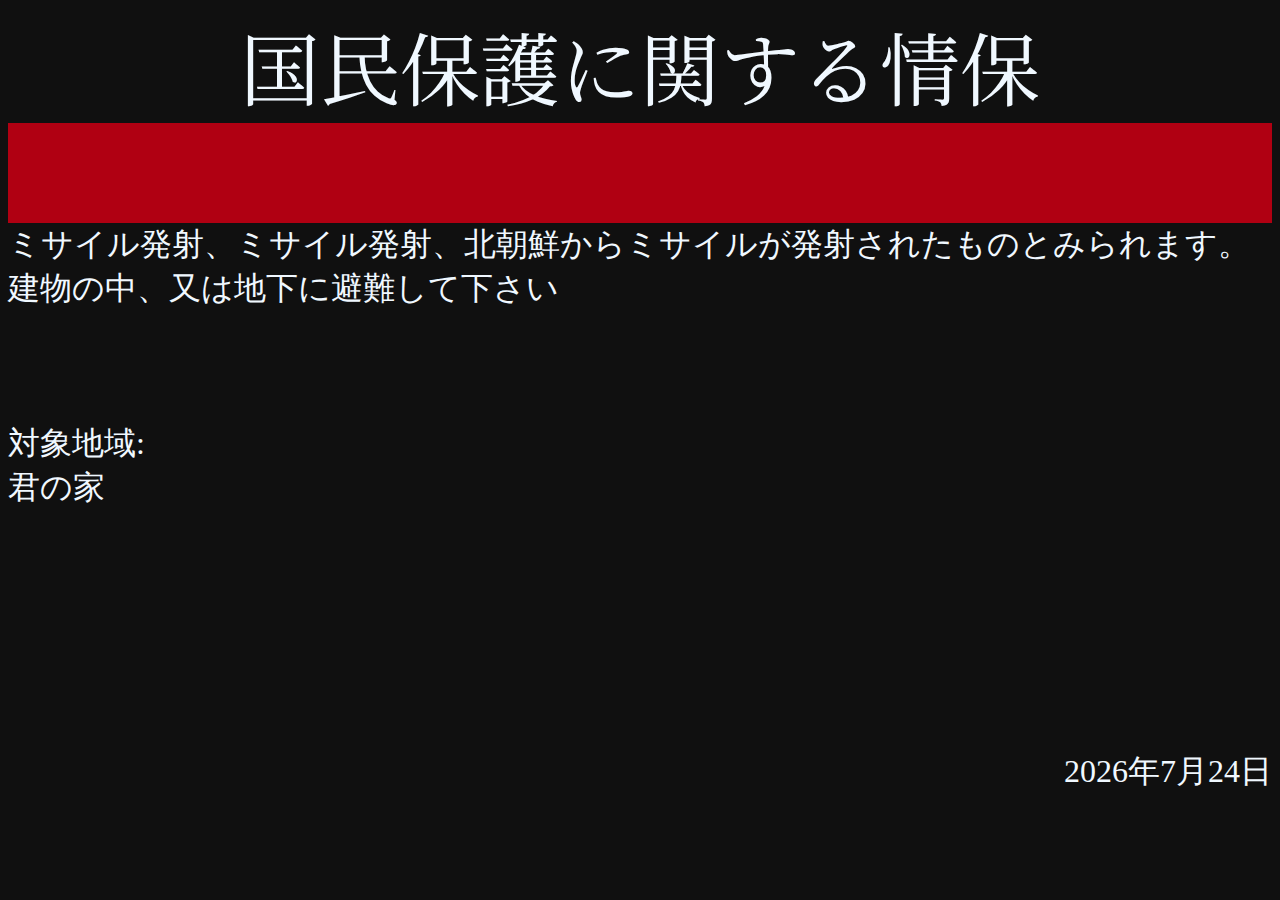
==== kokumin.html @ f1647529 "SPAM 帝国" ====
<!DOCTYPE html>
<head>
    <script>
        let today = new Date();   

        let year = today.getFullYear(); // 년도
        let month = today.getMonth() + 1;  // 월
        let date = today.getDate();  // 날짜
        let day = today.getDay();  // 요일
        window.onload = function changeText() {
            document.querySelector(".date").innerHTML = year + '年' + month + '月' + date +'日';    
        }
    </script>
    <title>国民保護に関する情保</title>
    <link rel="stylesheet" type="text/css" href="src/css/kokumin.css">
</head>
<body>
    <div class="JAlertTitle">国民保護に関する情保</div>
    <div style="background-color: #B00012; width: 100%; height: 100px;"></div>
    <div class="JAlertText">
        ミサイル発射、ミサイル発射、北朝鮮からミサイルが発射されたものとみられます。建物の中、又は地下に避難して下さい
        <br/>
        <br/>
        <br/>
        <br/>
        <div class="jieki">
            対象地域:<br/>
            君の家
        </div>
        <div class="date">a</div>
    </div>
</body>
---- src/css/kokumin.css ----
@import url('https://fonts.googleapis.com/css2?family=Noto+Serif+JP:wght@900&display=swap');
.JAlertTitle {
    text-align: center;
    color: aliceblue;
    font-size: 10ch;
    font-family: 'Noto Serif JP', serif;
}
.JAlertText {
    /* text-align: center; */
    color: aliceblue;
    font-size: 4ch;
    /* font-family: 'Noto Serif JP', serif; */
}
.JAlert {
    text-align: center;
    color: aliceblue;
    font-size: 10ch;
    font-family: 'Noto Serif JP', serif;
}
@font-face {
    font-family: 'KP CHEONLIMA';
    src: url(../fonts/KCC-KP-CheonRiMa-Bold-KP-2011KPS.ttf);
    font-weight: normal;
    font-style: normal;
}
body {
    background-color: #101010;
}
.date {
    text-align: right;
    margin-top: 15ch;
}
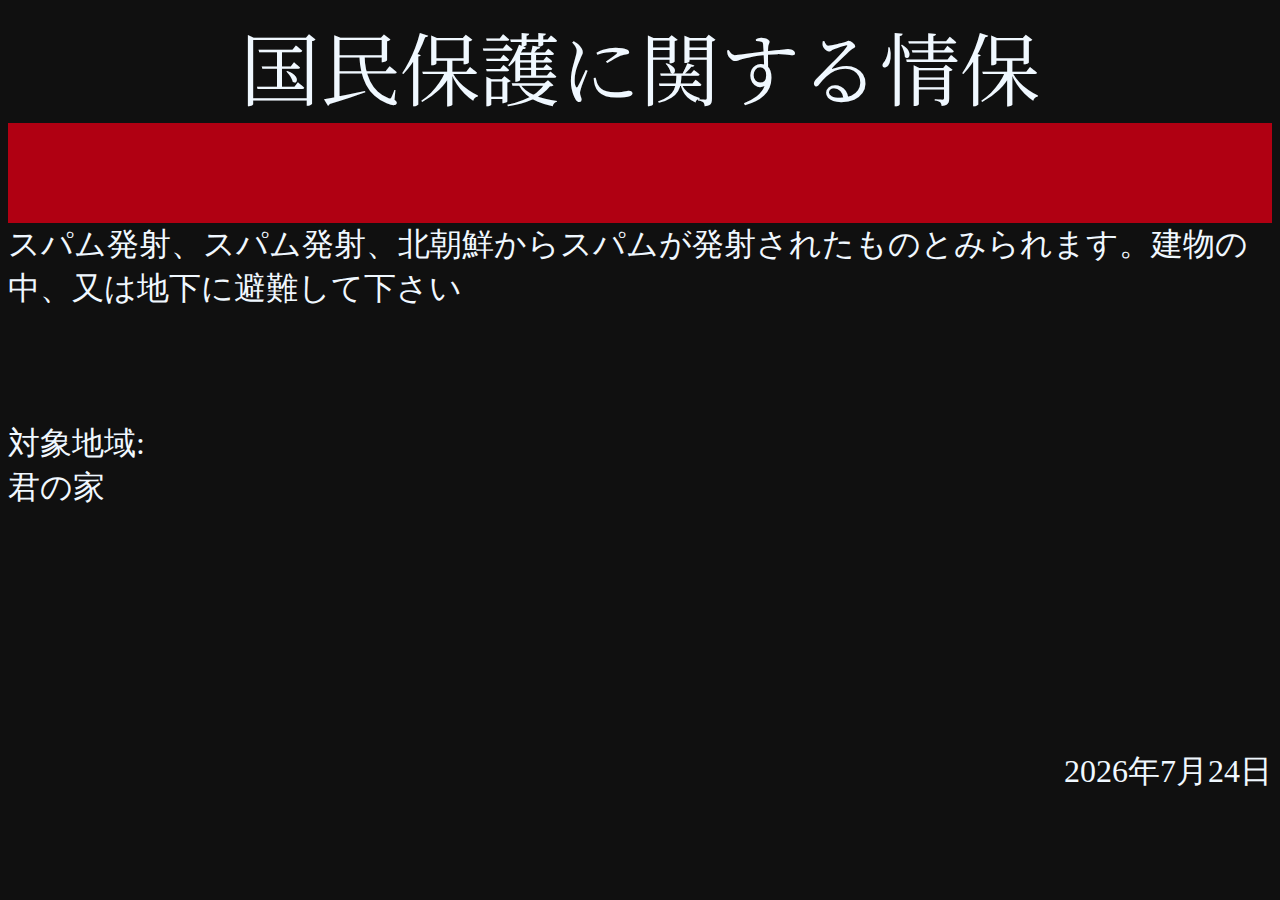
==== commit 12fa7d44: "이게 더 좋은듯" ====
--- a/kokumin.html
+++ b/kokumin.html
@@ -18,7 +18,7 @@
     <div class="JAlertTitle">国民保護に関する情保</div>
     <div style="background-color: #B00012; width: 100%; height: 100px;"></div>
     <div class="JAlertText">
-        ミサイル発射、ミサイル発射、北朝鮮からミサイルが発射されたものとみられます。建物の中、又は地下に避難して下さい
+        スパム発射、スパム発射、北朝鮮からスパムが発射されたものとみられます。建物の中、又は地下に避難して下さい
         <br/>
         <br/>
         <br/>
